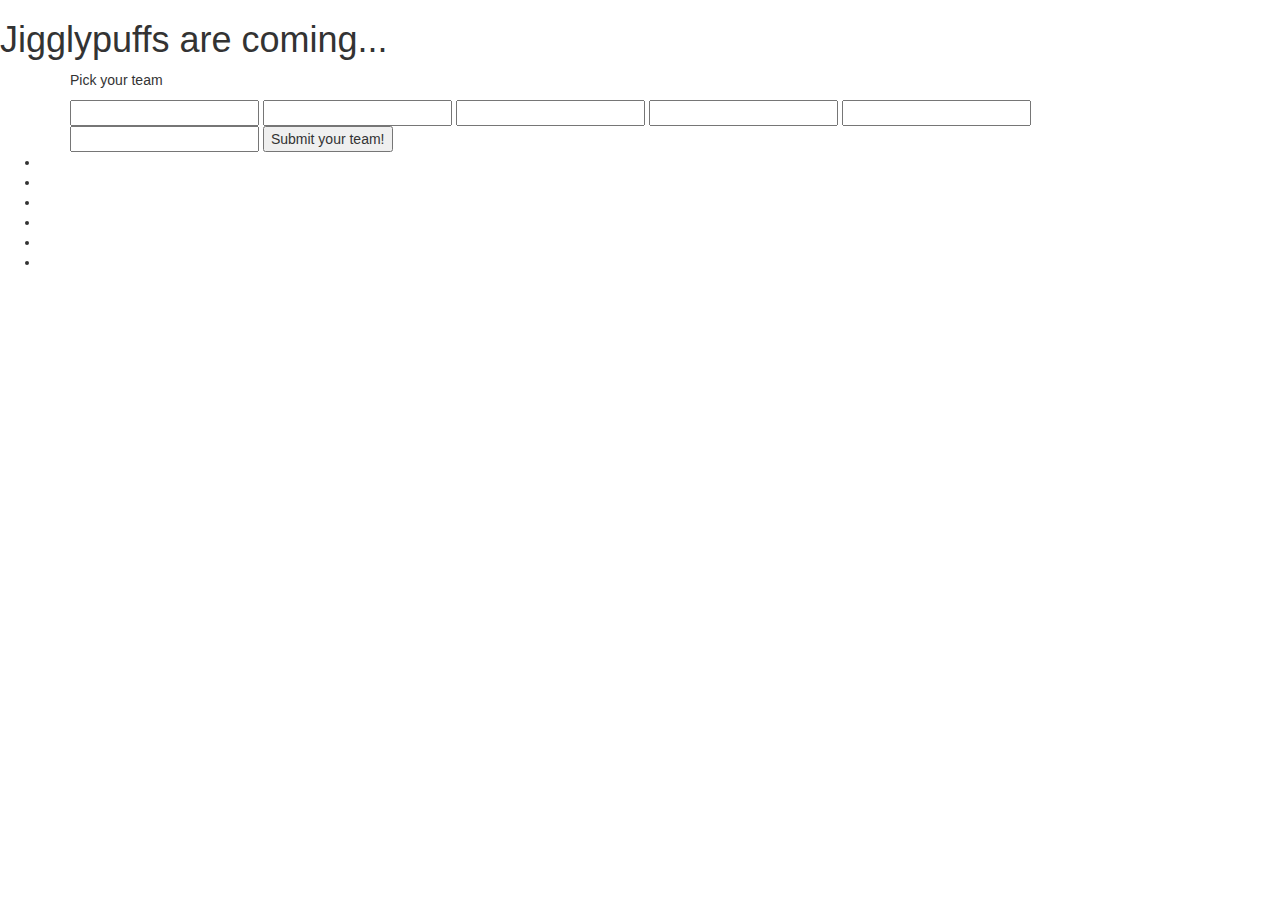
==== PokeProject/src/main/webapp/index.html @ 365b9483 "create PokeProject" ====
<!DOCTYPE html>
<html>
<head>
<meta charset="UTF-8">
<title>SPA Poke</title>
<!-- bootstrap.css -->
<link href="https://maxcdn.bootstrapcdn.com/bootstrap/3.3.7/css/bootstrap.min.css" rel="stylesheet" integrity="sha384-BVYiiSIFeK1dGmJRAkycuHAHRg32OmUcww7on3RYdg4Va+PmSTsz/K68vbdEjh4u" crossorigin="anonymous">
</head>
<body>
	<h1 id="initWarningMessage">Jigglypuffs are coming...</h1>

	<div class="container">
		<p>Pick your team</p>
		<input id="poke1" type="text" />
		<input id="poke2" type="text" />
		<input id="poke3" type="text" />
		<input id="poke4" type="text" />
		<input id="poke5" type="text" />
		<input id="poke6" type="text" />
		<button id="submitTeam">Submit your team!</button>
	</div>
	<ul>
		<li id="1name"></li>
		<li id="2name"></li>
		<li id="3name"></li>
		<li id="4name"></li>
		<li id="5name"></li>
		<li id="6name"></li>
	</ul>

	<!--  jQuery  -->
	<script src="https://code.jquery.com/jquery-3.1.1.min.js" integrity="sha256-hVVnYaiADRTO2PzUGmuLJr8BLUSjGIZsDYGmIJLv2b8=" crossorigin="anonymous"></script>
	
	<!-- bootstrap.js -->
	<script src="https://maxcdn.bootstrapcdn.com/bootstrap/3.3.7/js/bootstrap.min.js" integrity="sha384-Tc5IQib027qvyjSMfHjOMaLkfuWVxZxUPnCJA7l2mCWNIpG9mGCD8wGNIcPD7Txa" crossorigin="anonymous"></script>
	
	<!-- Custom JavaScript -->
	<script type="text/javascript" src="scripts/app.js"></script>


</body>
</html>
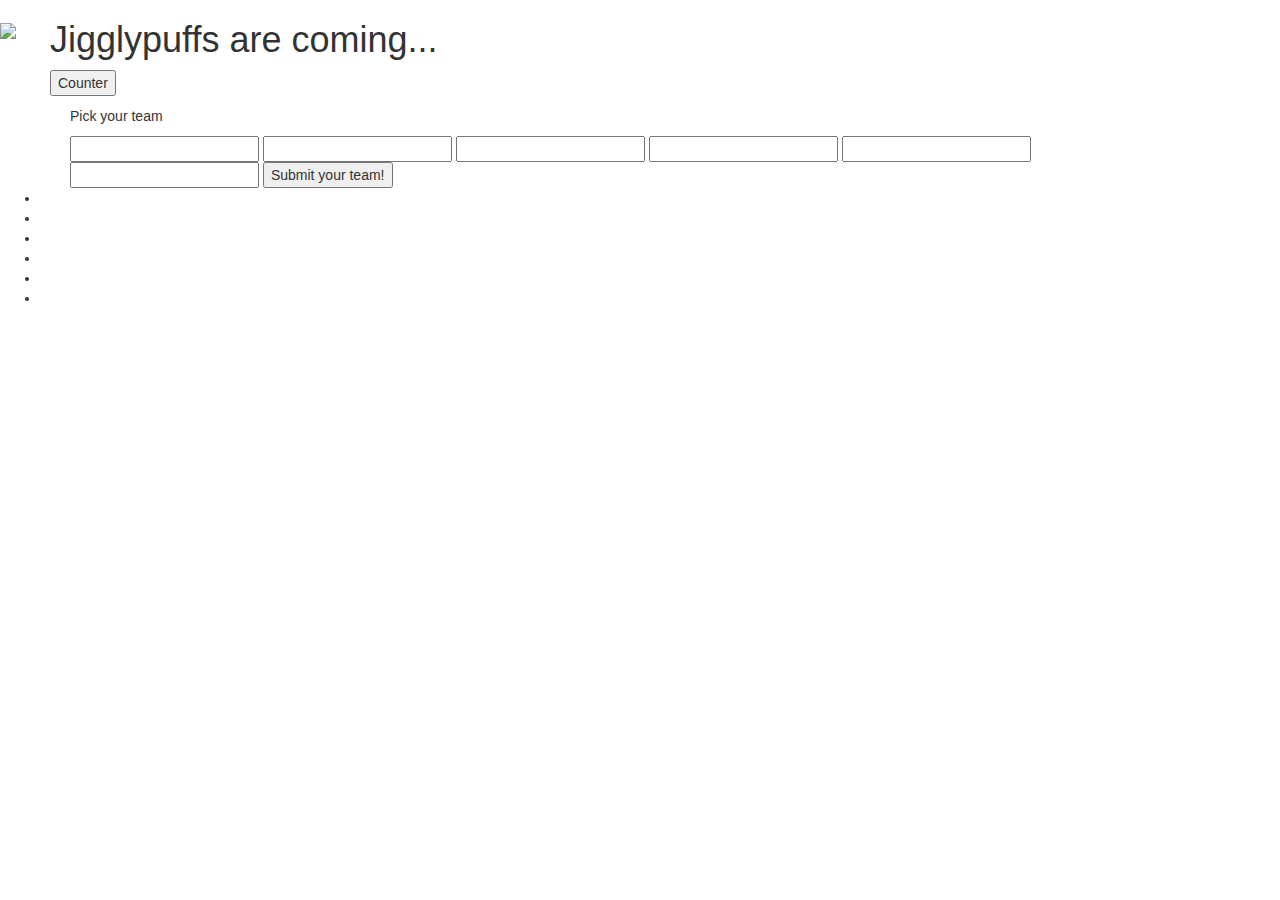
==== commit a59277e8: "created many files" ====
--- a/PokeProject/src/main/webapp/index.html
+++ b/PokeProject/src/main/webapp/index.html
@@ -5,9 +5,18 @@
 <title>SPA Poke</title>
 <!-- bootstrap.css -->
 <link href="https://maxcdn.bootstrapcdn.com/bootstrap/3.3.7/css/bootstrap.min.css" rel="stylesheet" integrity="sha384-BVYiiSIFeK1dGmJRAkycuHAHRg32OmUcww7on3RYdg4Va+PmSTsz/K68vbdEjh4u" crossorigin="anonymous">
+<style>
+	#Jmove { position: relative; border; 1px solid green; background: white; float: left; width: 50px; height: 50px;}
+</style>
 </head>
 <body>
+	<div id="Jmove">
+		<img src="https://img.pokemondb.net/sprites/black-white/anim/shiny/jigglypuff.gif" id="Jiggles">
+	</div>
+
 	<h1 id="initWarningMessage">Jigglypuffs are coming...</h1>
+	<button type="button" onclick="increment()">Counter</button>
+	<p id ="incr"></p>
 
 	<div class="container">
 		<p>Pick your team</p>
